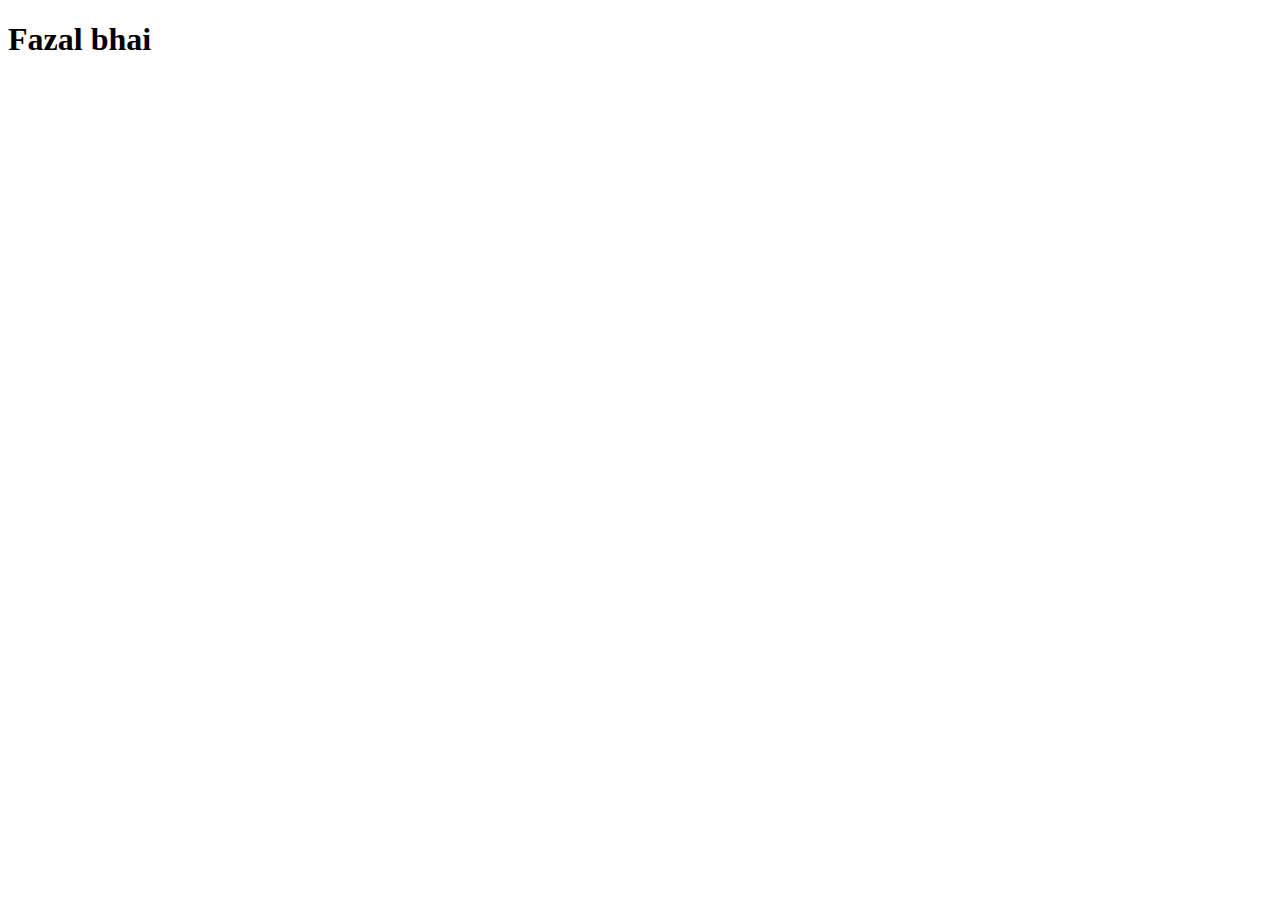
==== index.html @ 0fa307bb "added index.html file" ====
<!DOCTYPE html>
<html lang="en">
<head>
    <meta charset="UTF-8">
    <meta name="viewport" content="width=device-width, initial-scale=1.0">
    <title>fazal</title>
</head>
<body>
    <h1>Fazal bhai</h1>
</body>
</html>
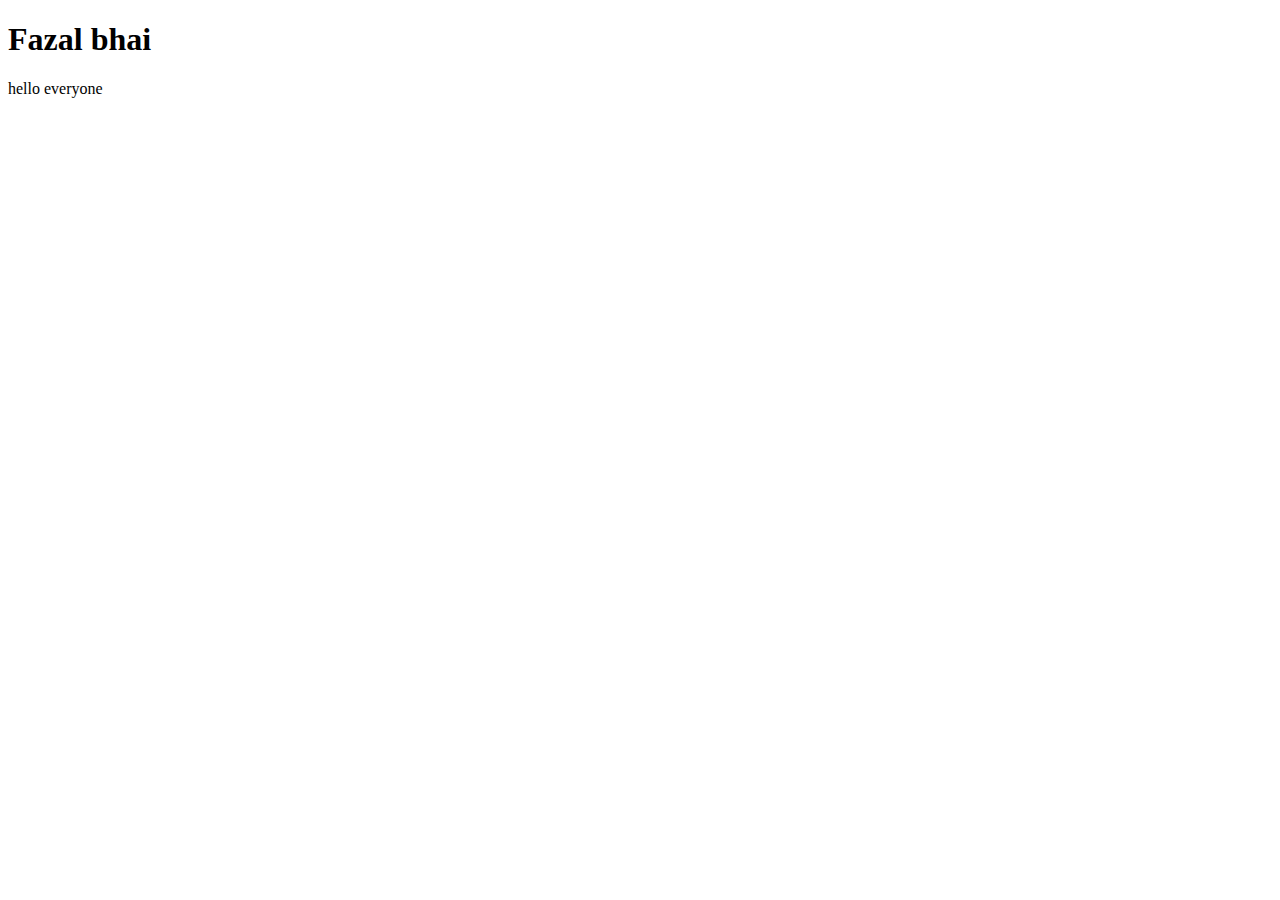
==== commit 8936a746: "added <p> in index.html" ====
--- a/index.html
+++ b/index.html
@@ -7,5 +7,6 @@
 </head>
 <body>
     <h1>Fazal bhai</h1>
+    <p>hello everyone</p>
 </body>
 </html>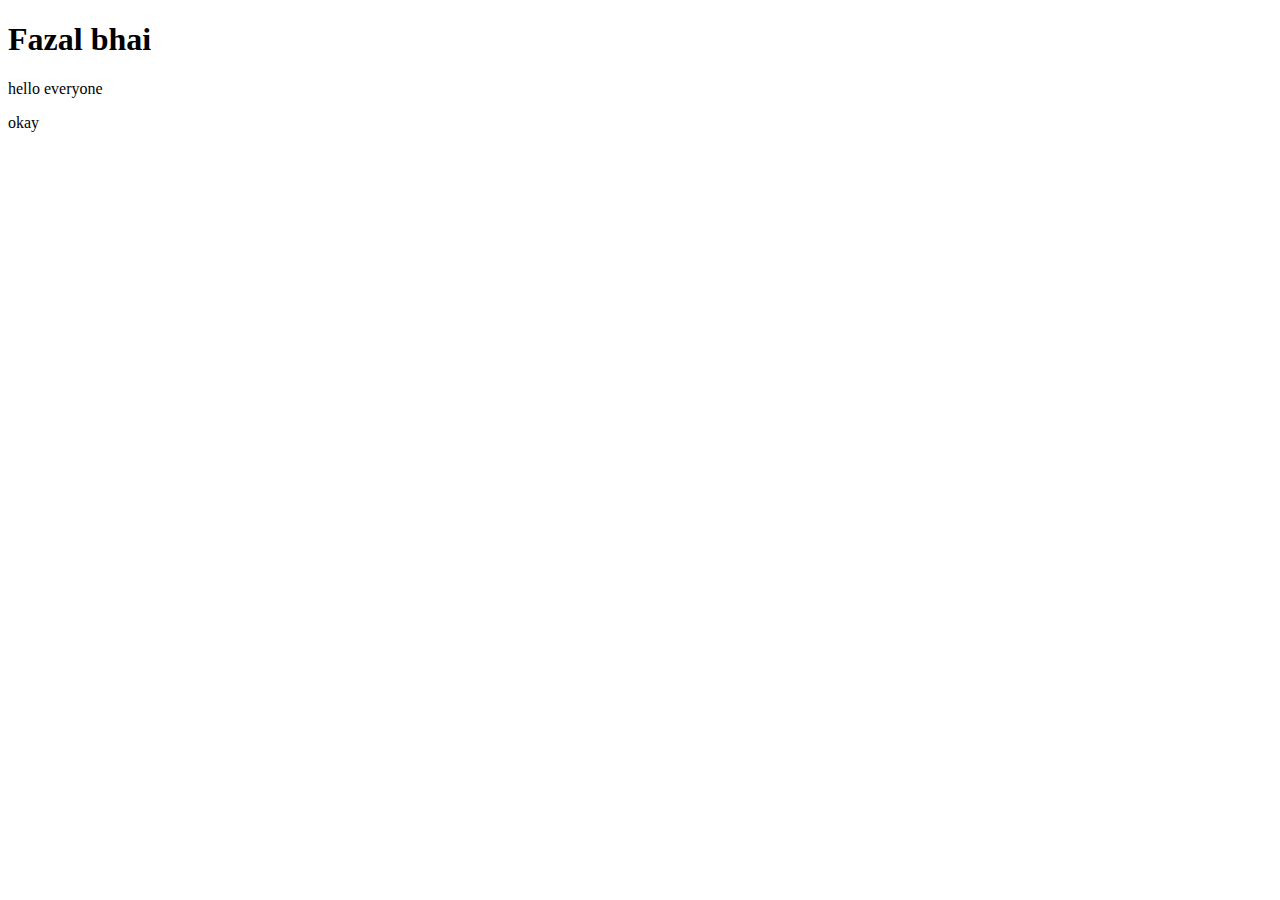
==== commit d9a5d342: "added another  <p> in index.html" ====
--- a/index.html
+++ b/index.html
@@ -8,5 +8,6 @@
 <body>
     <h1>Fazal bhai</h1>
     <p>hello everyone</p>
+    <p>okay </p>
 </body>
 </html>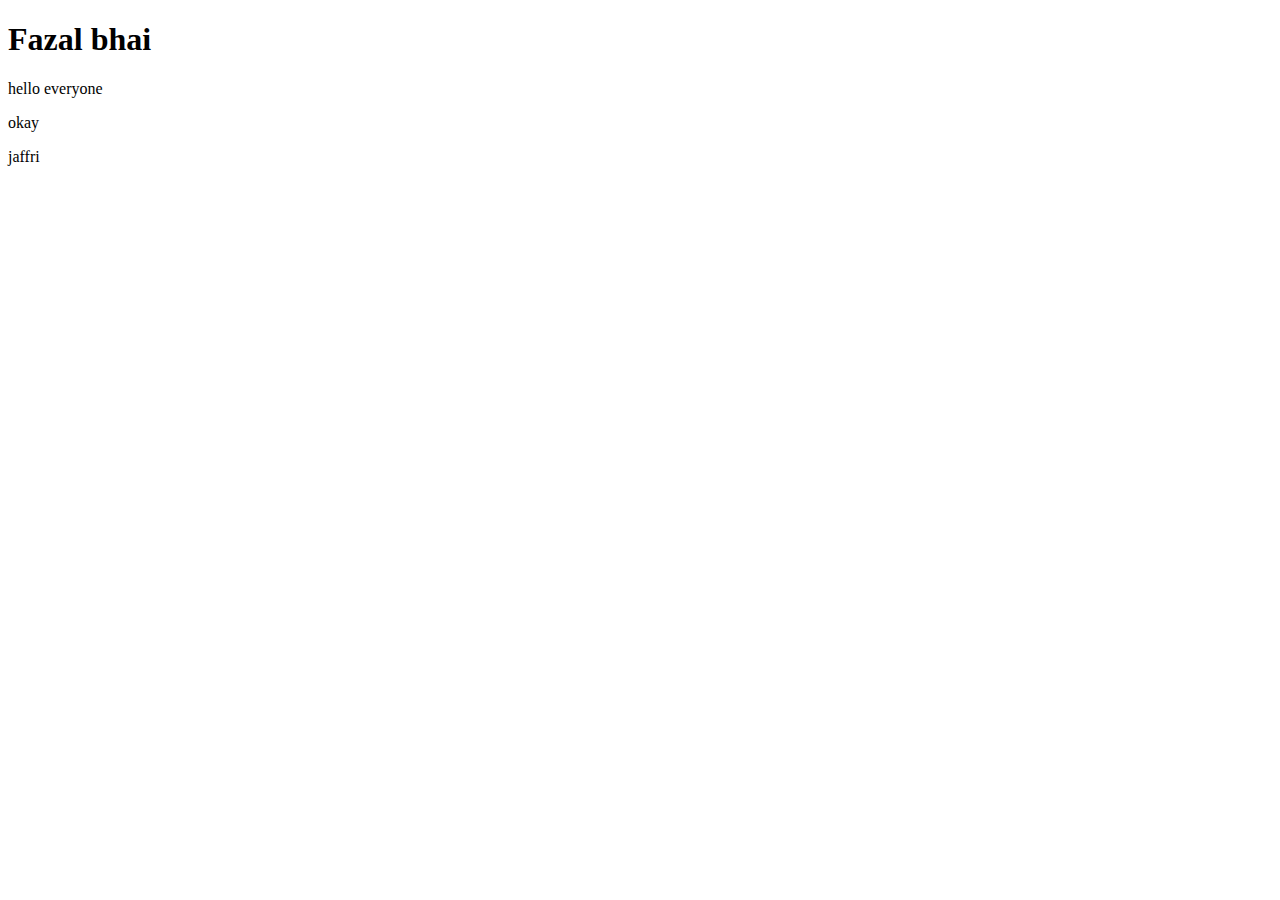
==== commit ef44ca22: "added another  <p> with jaffri name in index.html" ====
--- a/index.html
+++ b/index.html
@@ -9,5 +9,6 @@
     <h1>Fazal bhai</h1>
     <p>hello everyone</p>
     <p>okay </p>
+    <p>jaffri</p>
 </body>
 </html>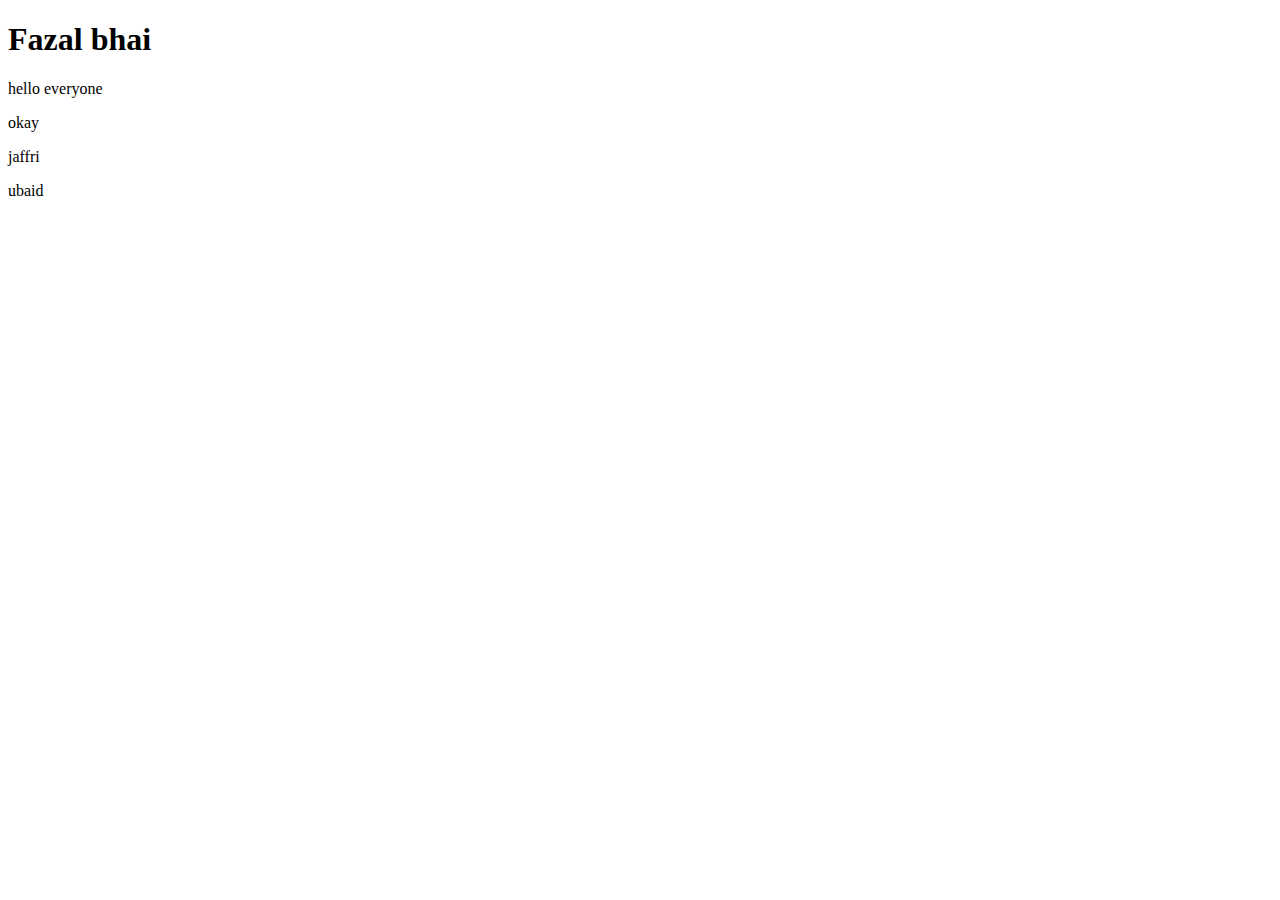
==== commit 41e23d28: "added another  <p> with ubaid name in index.html" ====
--- a/index.html
+++ b/index.html
@@ -10,5 +10,6 @@
     <p>hello everyone</p>
     <p>okay </p>
     <p>jaffri</p>
+    <p>ubaid </p>
 </body>
 </html>